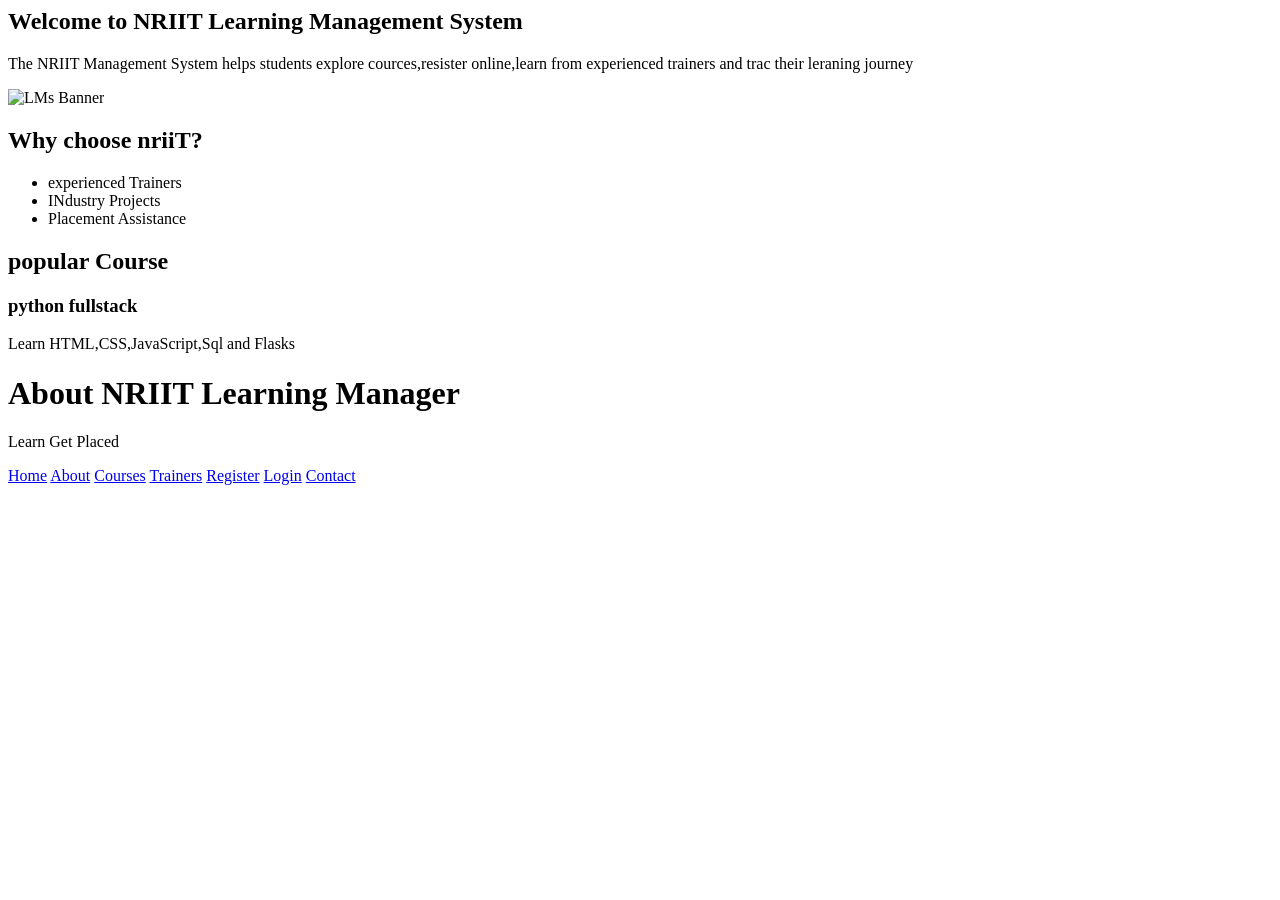
==== index.html @ 779e26c3 "html" ====
<html lang="en">
<head>
    <meta charset="UTF-8">
    <meta name="viewport" content="width=device-width, initial-scale=1.0">
    <title>About page</title>
</head>
<body>
    <main>
        <h2> Welcome to NRIIT Learning Management System</h2>
        <p>
            The NRIIT Management System helps students explore cources,resister online,learn from experienced trainers and trac their leraning journey

        </p>
        <img src="image/banner.jpg" alt="LMs Banner" width=""800">
            <section>
                <h2>Why choose nriiT?</h2>
                <ul>
                    <li>experienced Trainers</li>
                    <li>INdustry Projects</li>
                    <li>Placement Assistance</li>
                </ul>
            </section>
        <section>
            <h2> popular Course</h2>
            <article>
                <h3> python fullstack</h3>
                <p>Learn HTML,CSS,JavaScript,Sql and Flasks</p>
            </article>
        </section>
    </main>
    <header></header>
        <h1>About NRIIT Learning Manager</h1>
        <p>Learn Get Placed</p>
        <nav>
        
        <a href="index.html">Home</a>
        <a href="about.html">About</a>
        <a href="courses.html">Courses</a>
        <a href="trainers.html">Trainers</a>
        <a href="register.html">Register</a>
        <a href="login.html">Login</a>
        <a href="contact.html">Contact</a>
        </nav>
    
</header>
</body>
</html>
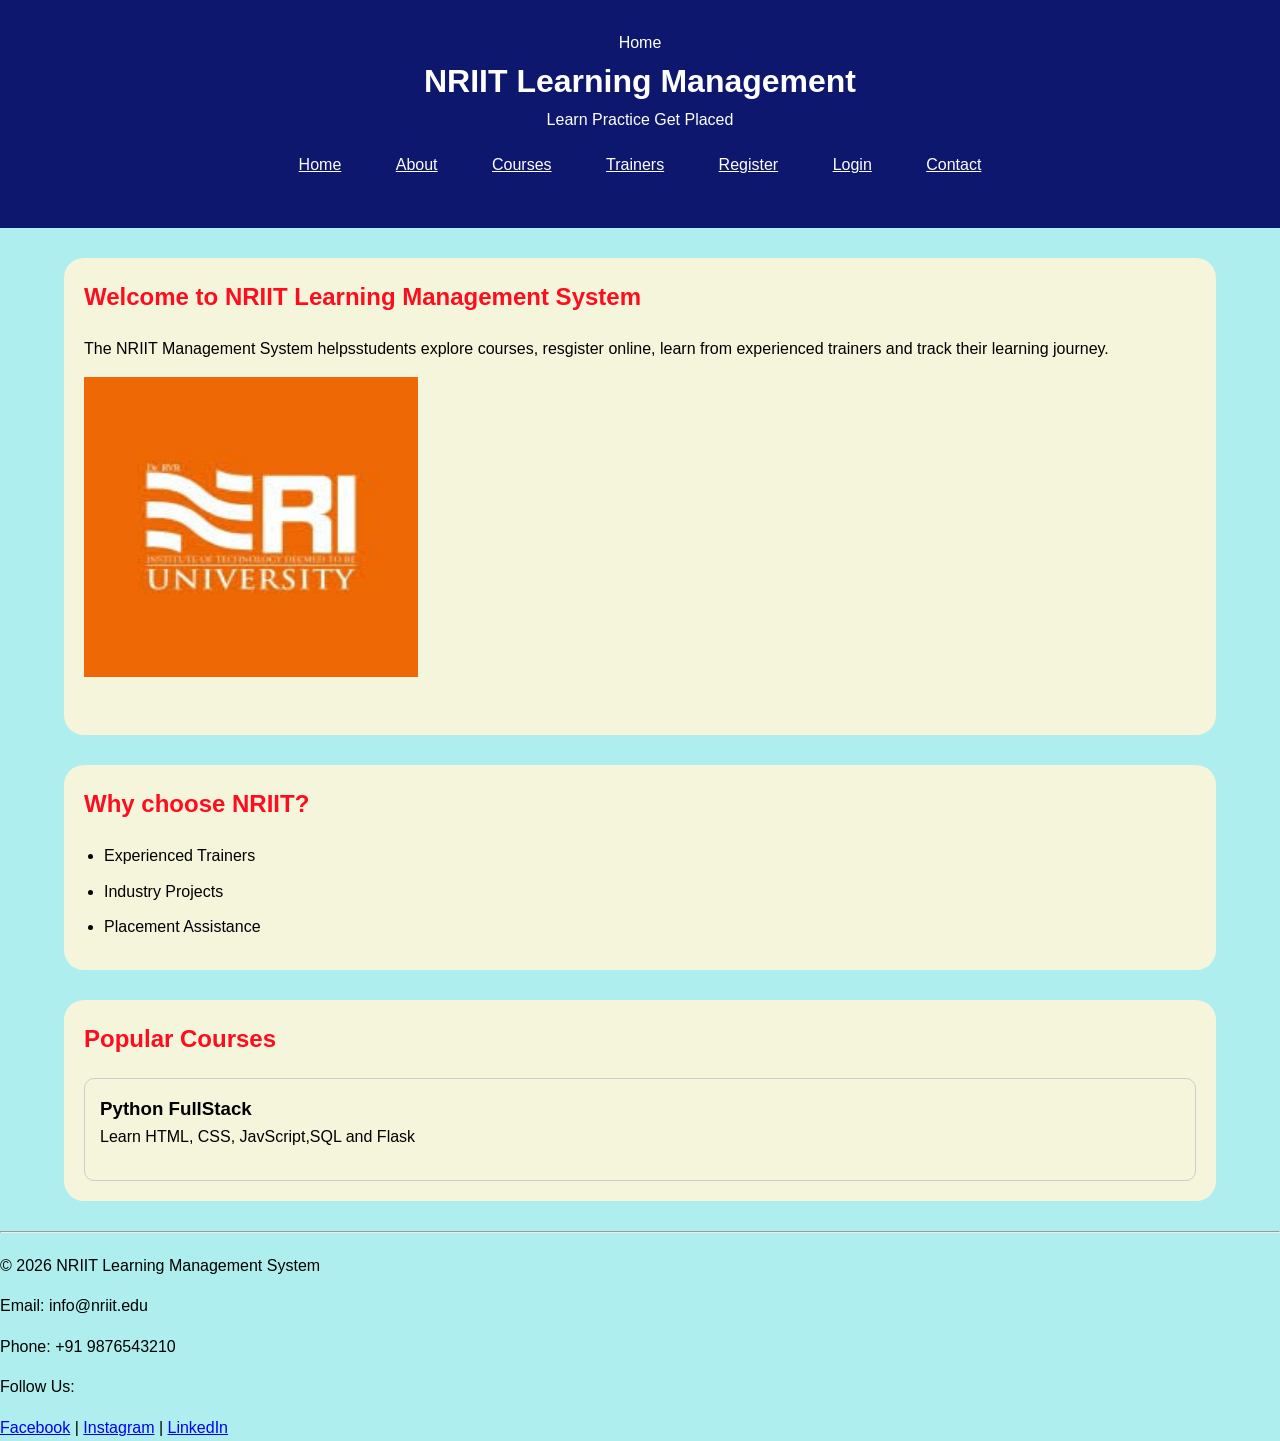
==== commit 9d33478e: "updated version" ====
--- a/index.html
+++ b/index.html
@@ -1,47 +1,72 @@
+<!doctype html>
 <html lang="en">
+
 <head>
-    <meta charset="UTF-8">
-    <meta name="viewport" content="width=device-width, initial-scale=1.0">
-    <title>About page</title>
+  <meta charset="UTF-8" />
+  <meta name="viewport" content="width=device-width, initial-scale=1.0" />
+  <link rel="stylesheet" href="css/style.css">
+  <title>Home</title>
 </head>
+
 <body>
-    <main>
-        <h2> Welcome to NRIIT Learning Management System</h2>
-        <p>
-            The NRIIT Management System helps students explore cources,resister online,learn from experienced trainers and trac their leraning journey
+  <header>
+    Home <br />
+    <h1>NRIIT Learning Management</h1>
+    <p>Learn Practice Get Placed</p>
+    <nav>
+      <a href="index.html">Home</a>
+      <a href="about.html">About</a>
+      <a href="courses.html">Courses</a>
+      <a href="trainers.html">Trainers</a>
+      <a href="register.html">Register</a>
+      <a href="login.html">Login</a>
+      <a href="contact.html">Contact</a>
+    </nav>
+  </header>
+  <main>
+    <section>
+      <h2>Welcome to NRIIT Learning Management System</h2>
+      <p>
+        The NRIIT Management System helpsstudents explore courses, resgister online, learn from experienced trainers and
+        track their learning journey.
+      </p>
+      <img src="image/banner.jpg" alt="LMS Banner" width="800" class="banner">
+    </section>
+    <section>
+      <h2>Why choose NRIIT?</h2>
+      <ul>
+        <li>Experienced Trainers</li>
+        <li>Industry Projects</li>
+        <li>Placement Assistance</li>
+      </ul>
+    </section>
+    <section>
+      <h2>Popular Courses</h2>
+      <article>
+        <h3>Python FullStack</h3>
+        <p>Learn HTML, CSS, JavScript,SQL and Flask</p>
+      </article>
+    </section>
+  </main>
+  <footer>
 
-        </p>
-        <img src="image/banner.jpg" alt="LMs Banner" width=""800">
-            <section>
-                <h2>Why choose nriiT?</h2>
-                <ul>
-                    <li>experienced Trainers</li>
-                    <li>INdustry Projects</li>
-                    <li>Placement Assistance</li>
-                </ul>
-            </section>
-        <section>
-            <h2> popular Course</h2>
-            <article>
-                <h3> python fullstack</h3>
-                <p>Learn HTML,CSS,JavaScript,Sql and Flasks</p>
-            </article>
-        </section>
-    </main>
-    <header></header>
-        <h1>About NRIIT Learning Manager</h1>
-        <p>Learn Get Placed</p>
-        <nav>
-        
-        <a href="index.html">Home</a>
-        <a href="about.html">About</a>
-        <a href="courses.html">Courses</a>
-        <a href="trainers.html">Trainers</a>
-        <a href="register.html">Register</a>
-        <a href="login.html">Login</a>
-        <a href="contact.html">Contact</a>
-        </nav>
-    
-</header>
+    <hr>
+
+    <p>&copy; 2026 NRIIT Learning Management System</p>
+
+    <p>Email: info@nriit.edu</p>
+
+    <p>Phone: +91 9876543210</p>
+
+    <p>Follow Us:</p>
+
+    <a href="#">Facebook</a> |
+
+    <a href="#">Instagram</a> |
+
+    <a href="#">LinkedIn</a>
+
+  </footer>
 </body>
+
 </html>
--- a/css/style.css
+++ b/css/style.css
@@ -0,0 +1,76 @@
+*{
+    margin:0;
+    padding:0;
+    box-sizing: border-box;
+}
+body{
+    font-family: Arial,Arial, Helvetica, sans-serif;
+    background-color:paleturquoise;
+    color:black;
+    line-height: 1.6;
+}
+header{
+    background-color: #0d176e;
+    color: #fff;
+    padding: 30px;
+    text-align:  center;
+}
+hr{
+    margin: 20px 0;
+}
+nav{
+    margin: 20px;
+}
+nav a{
+
+    color: #fff;
+    margin: 15px;
+    font-size: bold;
+    padding: 10px;
+    text-align: center;
+    }
+nav a:hover{
+    background-color: #fff;
+    color: #0d6efd;
+    border-radius: 5px;
+}
+main{
+    margin:auto;
+    width:90%;
+    margin-top: 30px;
+}
+section{
+    margin-bottom: 30px;
+    background-color: beige;
+    padding: 20px;
+    border-radius: 20px;
+}
+h2{
+    margin-bottom: 20px;
+    color:#fd0d1d;
+    
+}
+p{
+    margin-bottom: 15px;
+    
+}
+.banner{
+    width:30%;
+    height: 300px;
+    margin-bottom: 30px;
+}
+ul{
+    padding-left: 20px;
+}
+li{
+    margin-bottom: 10px;
+}
+article{
+    margin-top: 20px;
+    border-radius: 10px;
+    border: 1px solid #ccc;
+    padding: 15px;
+}
+article:hover{
+    background-color: #f0f0f0;
+}
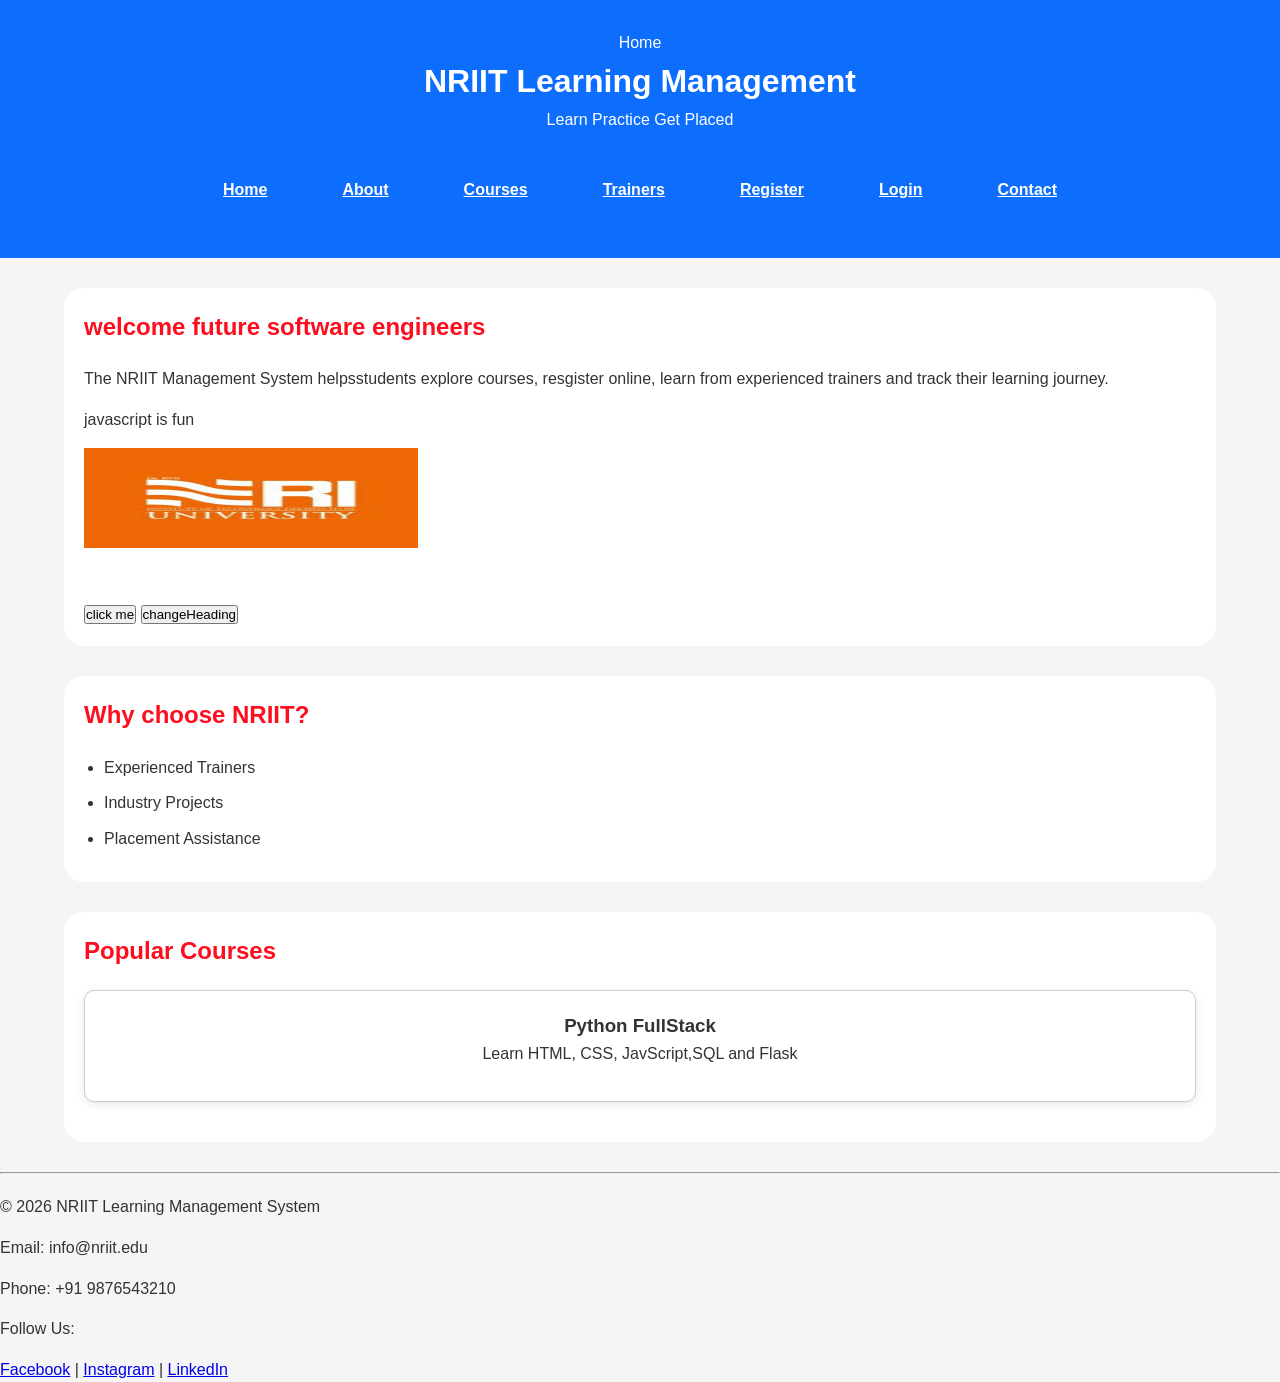
==== commit 5f462432: "javascript" ====
--- a/index.html
+++ b/index.html
@@ -25,13 +25,17 @@
   </header>
   <main>
     <section>
-      <h2>Welcome to NRIIT Learning Management System</h2>
+      <h2 id = "welcome">Welcome to NRIIT Learning Management System</h2>
       <p>
         The NRIIT Management System helpsstudents explore courses, resgister online, learn from experienced trainers and
         track their learning journey.
       </p>
+      <p id ="message">Learning never stops</p>
       <img src="image/banner.jpg" alt="LMS Banner" width="800" class="banner">
-    </section>
+      <br><br>
+      <button onclick="showmessage()">click me</button>
+      <button onclick="changeHeading()">changeHeading</button>
+        </section>
     <section>
       <h2>Why choose NRIIT?</h2>
       <ul>
@@ -67,6 +71,7 @@
     <a href="#">LinkedIn</a>
 
   </footer>
+  <script src="js/script.js"></script>
 </body>
 
 </html>
--- a/css/style.css
+++ b/css/style.css
@@ -1,76 +1,334 @@
-*{
-    margin:0;
-    padding:0;
+* {
+    margin: 0;
+    padding: 0;
     box-sizing: border-box;
 }
-body{
-    font-family: Arial,Arial, Helvetica, sans-serif;
-    background-color:paleturquoise;
-    color:black;
+
+body {
+    font-family: Arial, Arial, Helvetica, sans-serif;
+    background-color: #f5f5f5;
+    color: #333;
     line-height: 1.6;
 }
-header{
-    background-color: #0d176e;
+
+header {
+    background-color: #0d6efd;
     color: #fff;
     padding: 30px;
-    text-align:  center;
-}
-hr{
+    text-align: center;
+}
+
+hr {
     margin: 20px 0;
 }
+
 nav{
-    margin: 20px;
-}
-nav a{
-
+
+    display:flex;
+
+    justify-content:center;
+
+    gap:25px;
+
+    margin-top:20px;
+
+    flex-wrap:wrap;
+
+}
+
+nav a {
     color: #fff;
     margin: 15px;
-    font-size: bold;
+    font-weight: bold;
     padding: 10px;
     text-align: center;
-    }
-nav a:hover{
+}
+
+nav a:hover {
     background-color: #fff;
     color: #0d6efd;
     border-radius: 5px;
 }
-main{
-    margin:auto;
-    width:90%;
+
+main {
+    margin: auto;
+    width: 90%;
     margin-top: 30px;
 }
-section{
+
+section {
     margin-bottom: 30px;
-    background-color: beige;
+    background-color: #fff;
     padding: 20px;
     border-radius: 20px;
 }
-h2{
-    margin-bottom: 20px;
-    color:#fd0d1d;
-    
-}
-p{
+
+h2 {
+    margin-bottom: 20px;
+    color: #fd0d1d;
+}
+
+p {
     margin-bottom: 15px;
-    
-}
-.banner{
-    width:30%;
-    height: 300px;
-    margin-bottom: 30px;
-}
-ul{
+}
+
+.banner {
+    width: 30%;
+    height: 100px;
+    margin-bottom: 20px;
+}
+
+ul {
     padding-left: 20px;
 }
-li{
+
+li {
     margin-bottom: 10px;
 }
-article{
+
+article {
     margin-top: 20px;
     border-radius: 10px;
     border: 1px solid #ccc;
     padding: 15px;
 }
-article:hover{
+
+article:hover {
     background-color: #f0f0f0;
+}
+
+table {
+
+    width: 100%;
+
+    border-collapse: collapse;
+
+    margin-top: 20px;
+
+}
+
+table {
+
+    width: 100%;
+
+    border-collapse: collapse;
+
+    margin-top: 20px;
+
+}
+
+td {
+
+    padding: 15px;
+
+    text-align: center;
+
+}
+
+table,
+th,
+td {
+
+    border: 1px solid #ccc;
+
+}
+
+tr:hover {
+
+    background: #eef5ff;
+
+}
+
+ol {
+
+    padding-left: 25px;
+
+}
+
+ol li {
+
+    margin-bottom: 10px;
+
+}
+
+form {
+
+    background: rgb(247, 52, 52);
+
+    padding: 30px;
+
+    border-radius: 10px;
+
+    box-shadow: 0 0 10px rgba(0, 0, 0, .1);
+
+}
+
+label {
+
+    font-weight: bold;
+
+}
+
+input:not([type="radio"]):not([type="checkbox"]):not([type="submit"]):not([type="button"]):not([type="reset"]) {
+
+    width: 100%;
+
+    padding: 12px;
+
+    margin-top: 8px;
+
+    margin-bottom: 20px;
+
+    border: 1px solid #ccc;
+
+    border-radius: 5px;
+
+    font-size: 16px;
+
+}
+
+select,
+textarea {
+
+    width: 100%;
+
+    padding: 12px;
+
+    margin-top: 8px;
+
+    margin-bottom: 20px;
+
+    border: 1px solid #ccc;
+
+    border-radius: 5px;
+
+    font-size: 16px;
+
+}
+
+input[type="submit"] {
+
+    background: #0d6efd;
+
+    color: white;
+
+    border: none;
+
+    cursor: pointer;
+
+}
+
+input[type="submit"]:hover {
+
+    background: #084298;
+
+}
+
+input[type="reset"] {
+
+    background: #6c757d;
+
+    color: white;
+
+    border: none;
+
+    cursor: pointer;
+
+}
+
+
+input[type="reset"]:hover {
+
+    background: #565e64;
+
+}
+
+
+article {
+
+    background: white;
+
+    padding: 20px;
+
+    margin-bottom: 20px;
+
+    border-radius: 10px;
+
+    box-shadow: 0 2px 8px rgba(0, 0, 0, .1);
+
+    transition: .3s;
+}
+
+.trainer-image {
+
+    width: 180px;
+
+    height: 180px;
+
+    object-fit: cover;
+
+    border-radius: 50%;
+
+    display: block;
+
+    margin: 0 auto 15px;
+
+}
+
+article:hover {
+
+    transform: translateY(-8px);
+
+    box-shadow: 0 10px 20px rgba(0, 0, 0, .2);
+
+}
+
+iframe {
+
+    width: 100%;
+
+    border: none;
+
+    border-radius: 10px;
+
+    margin-top: 20px;
+
+}
+
+video {
+
+    width: 100%;
+
+    border-radius: 10px;
+
+}
+
+audio {
+
+    width: 100%;
+
+}
+
+.trainer-container{
+
+    display:grid;
+
+    grid-template-columns:repeat(3,1fr);
+
+    gap:25px;
+
+}
+
+article{
+
+    text-align:center;
+
+}
+
+img{
+
+max-width:100%;
+
+height:auto;
+
 }
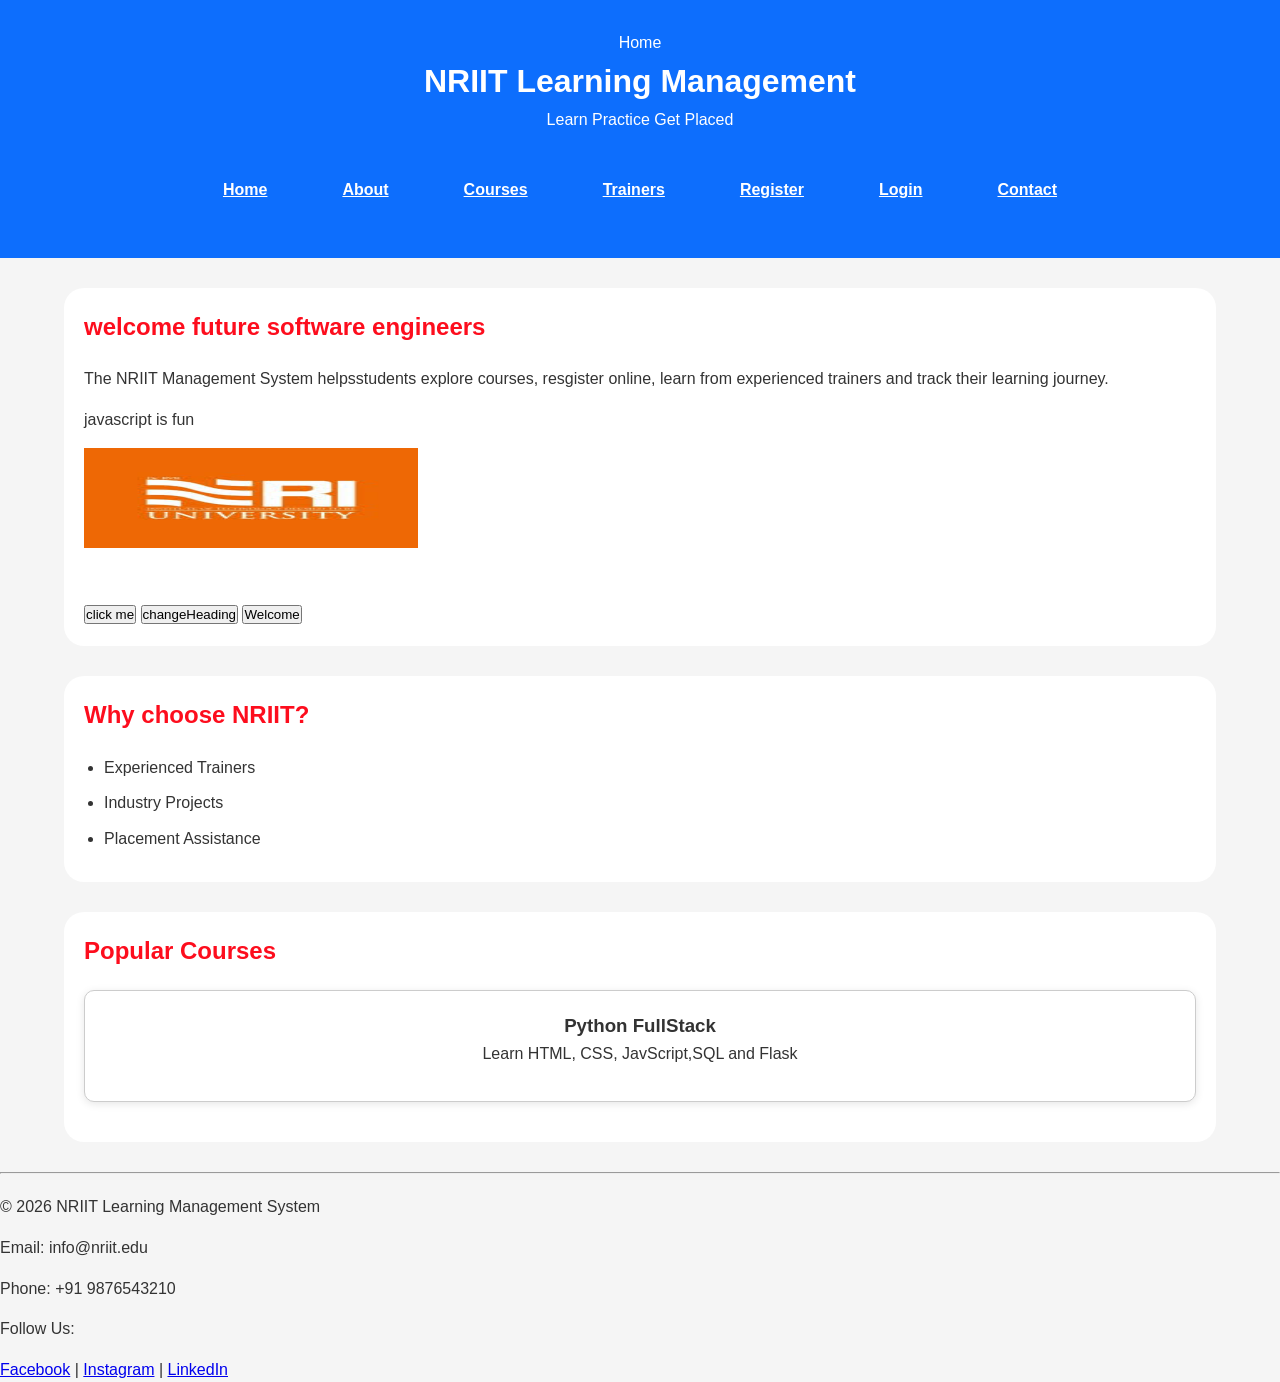
==== commit 99ee7b14: "eventlistner" ====
--- a/index.html
+++ b/index.html
@@ -35,6 +35,7 @@
       <br><br>
       <button onclick="showmessage()">click me</button>
       <button onclick="changeHeading()">changeHeading</button>
+      <button id="btnGreeting">Welcome</button>
         </section>
     <section>
       <h2>Why choose NRIIT?</h2>
@@ -52,6 +53,7 @@
       </article>
     </section>
   </main>
+  
   <footer>
 
     <hr>
